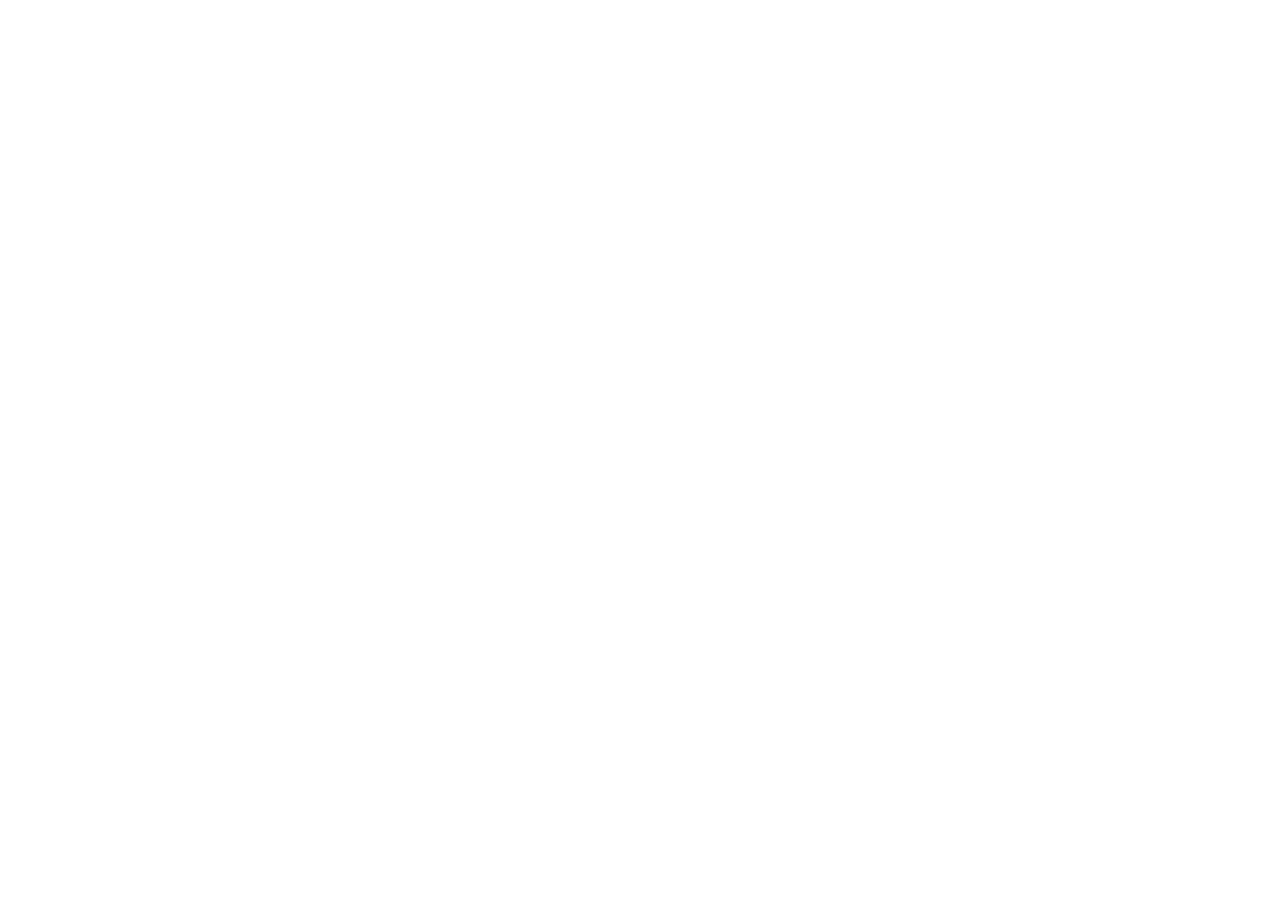
==== index.html @ 3e9af6ec "addtitle to html" ====
<!DOCTYPE html>
<html lang="en">
  <head>
    <meta charset="UTF-8" />
    <meta http-equiv="X-UA-Compatible" content="IE=edge" />
    <meta name="viewport" content="width=device-width, initial-scale=1.0" />
    <title>food availability</title>
  </head>
  <body></body>
</html>
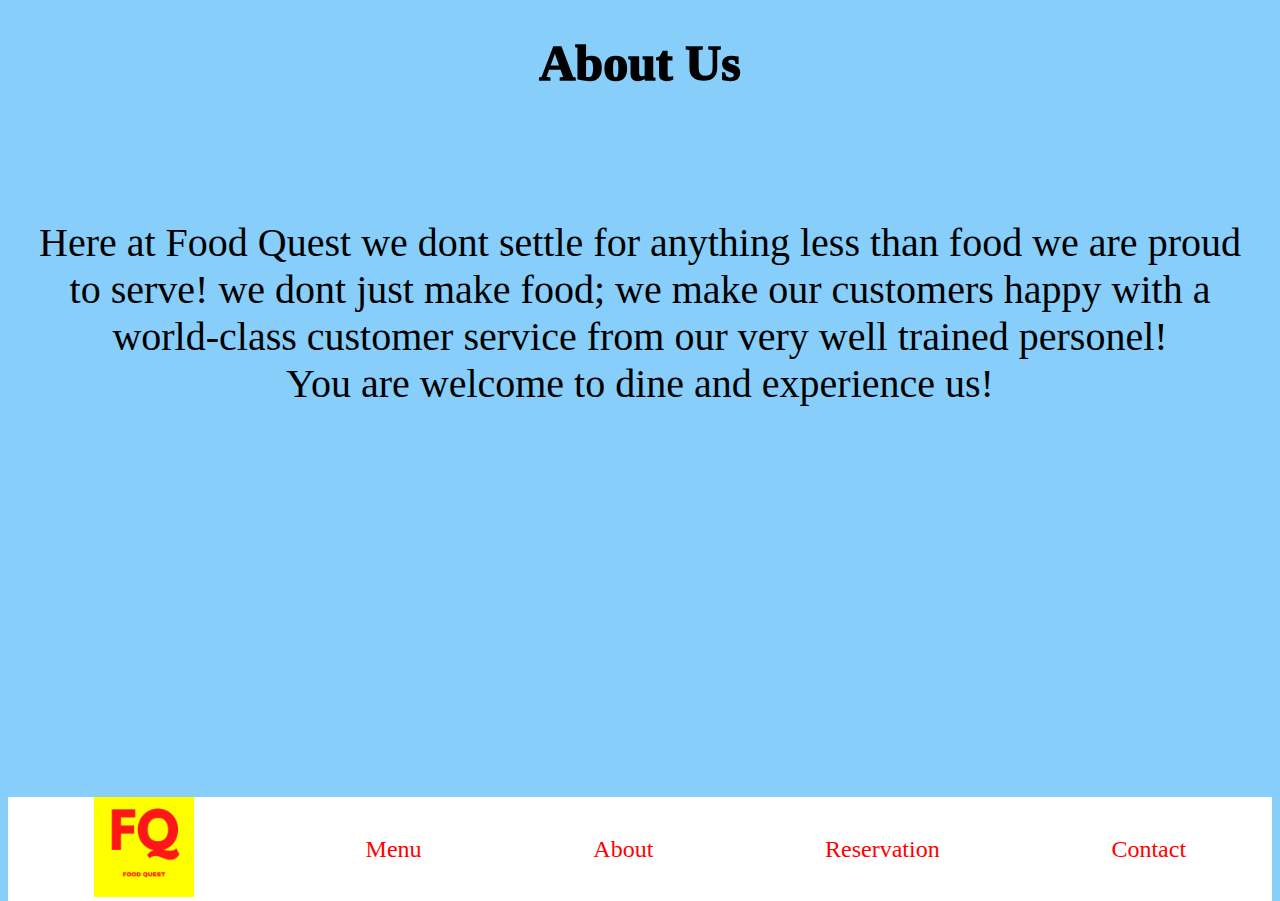
==== commit 6d5fcbe1: "lulu thuku" ====
--- a/index.html
+++ b/index.html
@@ -4,7 +4,31 @@
     <meta charset="UTF-8" />
     <meta http-equiv="X-UA-Compatible" content="IE=edge" />
     <meta name="viewport" content="width=device-width, initial-scale=1.0" />
-    <title>food availability</title>
+    <link rel="stylesheet" href="style.css" />
+    <title>Document</title>
   </head>
-  <body></body>
+  <body>
+    <h1>About Us</h1>
+    <br>
+    <br>
+    <br>
+    <p>
+      Here at Food Quest we dont settle for anything less than food we are
+      proud<br />
+      to serve! we dont just make food; we make our customers happy with a<br />
+      world-class customer service from our very well trained personel!<br />
+      You are welcome to dine and experience us!
+    </p>
+    <section id="foot">
+    <div class="footer">
+      <div class="Home">
+        <a href="#"><img src="./fqlogo.png" height="100px" /></a>
+      </div>
+      <div class="Menu"><a href="#">Menu</a></div>
+      <div class="About"><a href="#">About</a></div>
+      <div class="Reservation"><a href="#">Reservation</a></div>
+      <div class="Contact"><a href="#">Contact</a></div>
+    </section>
+    </div>
+  </body>
 </html>
--- a/style.css
+++ b/style.css
@@ -0,0 +1,34 @@
+.footer {
+  display: flex;
+  justify-content: space-around;
+}
+.Menu,
+.About,
+.Reservation,
+.Contact {
+  font-size: x-large;
+  align-self: center;
+}
+a {
+  color: red;
+  text-decoration: none;
+}
+a:hover {
+  text-decoration: underline;
+}
+p {
+  text-align: center;
+  font-size: 40px;
+}
+h1 {
+  text-align: center;
+  font-size: 50px;
+  font-weight: 1000;
+}
+body {
+  background-color: lightskyblue;
+}
+#foot {
+  background-color: white;
+  transform: translateY(350px);
+}
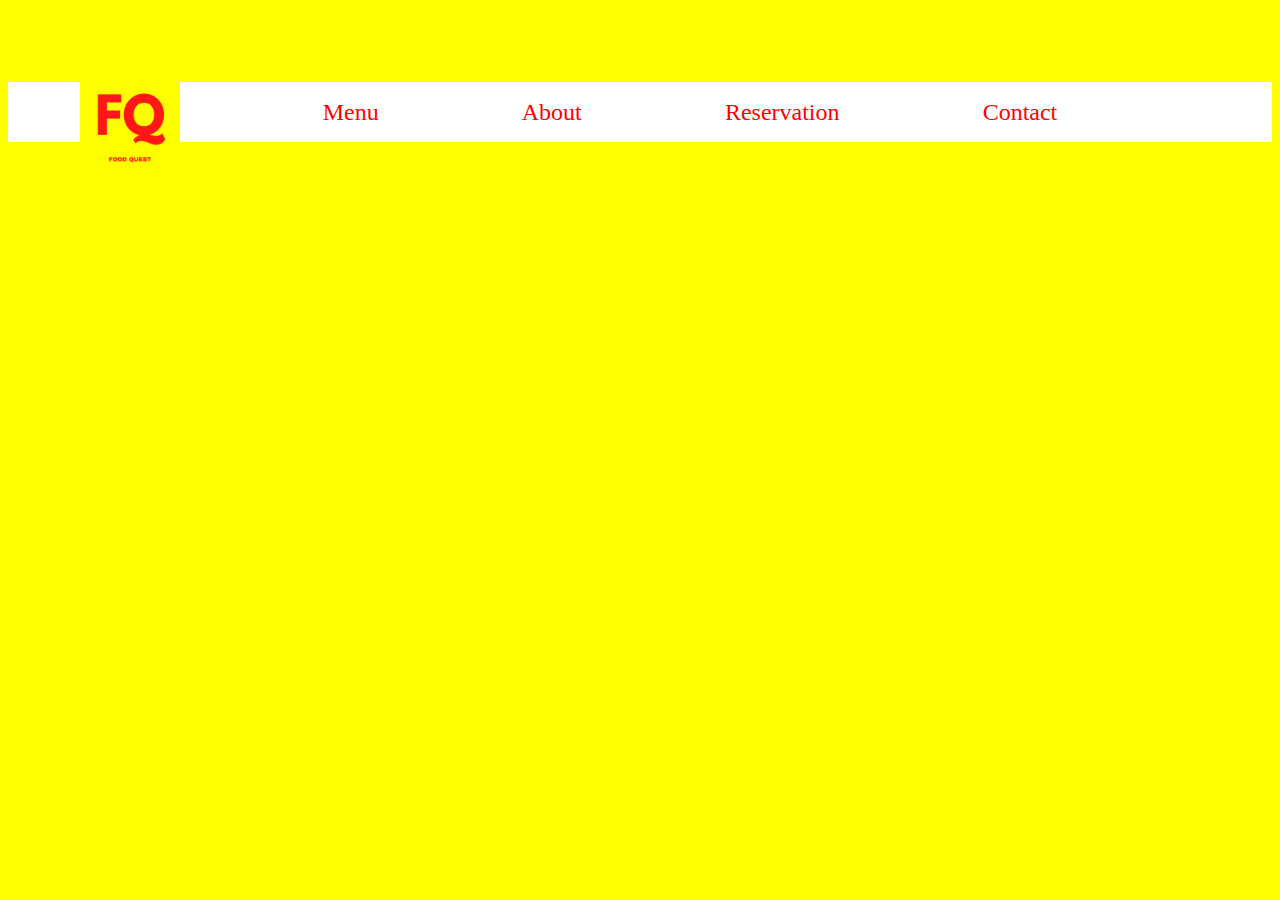
==== commit 4ee3ef29: "Rename home.html to index.html" ====
--- a/index.html
+++ b/index.html
@@ -1,34 +1,49 @@
 <!DOCTYPE html>
 <html lang="en">
-  <head>
-    <meta charset="UTF-8" />
-    <meta http-equiv="X-UA-Compatible" content="IE=edge" />
-    <meta name="viewport" content="width=device-width, initial-scale=1.0" />
-    <link rel="stylesheet" href="style.css" />
-    <title>Document</title>
-  </head>
-  <body>
-    <h1>About Us</h1>
-    <br>
-    <br>
-    <br>
-    <p>
-      Here at Food Quest we dont settle for anything less than food we are
-      proud<br />
-      to serve! we dont just make food; we make our customers happy with a<br />
-      world-class customer service from our very well trained personel!<br />
-      You are welcome to dine and experience us!
-    </p>
-    <section id="foot">
+<head>
+    <meta charset="UTF-8">
+    <meta http-equiv="X-UA-Compatible" content="IE=edge">
+    <meta name="viewport" content="width=device-width, initial-scale=1.0">
+    <title>food quest</title>
+    <link rel="stylesheet" href="home.css">
+    <link href="https://cdn.jsdelivr.net/npm/bootstrap@5.1.3/dist/css/bootstrap.min.css" rel="stylesheet" integrity="sha384-1BmE4kWBq78iYhFldvKuhfTAU6auU8tT94WrHftjDbrCEXSU1oBoqyl2QvZ6jIW3" crossorigin="anonymous">
+</head>
+<body>
+    <section class="one">
+      <div class="cont">
+
+        <div id="carouselExampleSlidesOnly" class="carousel slide" data-bs-ride="carousel">
+            <div class="carousel-inner">
+              <div class="carousel-item active">
+                <img src="https://wallpaperaccess.com/full/158391.jpg" class="d-block w-100" alt="...">
+              </div>
+              <div class="carousel-item">
+                <img src="https://wallpaperaccess.com/full/3331116.jpg" class="d-block w-100" alt="...">
+              </div>
+              <div class="carousel-item">
+                <img src="https://images.unsplash.com/photo-1515003197210-e0cd71810b5f?ixlib=rb-1.2.1&ixid=MnwxMjA3fDB8MHxleHBsb3JlLWZlZWR8MjZ8fHxlbnwwfHx8fA%3D%3D&w=1000&q=80" class="d-block w-100" alt="...">
+              </div>
+            </div>
+          </div>
+
+          <div class="intro">
+         <h2>WELCOME TO  FOOD QUEST!</h2>
+         <P>We deal with the best fresh <br>
+            and tasty local meals which are<br>
+        pocket friendly<br>
+         We serve both take out and walk in orders<br>
+               You are welcome to Dine with us</P>
+            </div>
+    </section>
+    
     <div class="footer">
-      <div class="Home">
-        <a href="#"><img src="./fqlogo.png" height="100px" /></a>
-      </div>
-      <div class="Menu"><a href="#">Menu</a></div>
-      <div class="About"><a href="#">About</a></div>
-      <div class="Reservation"><a href="#">Reservation</a></div>
-      <div class="Contact"><a href="#">Contact</a></div>
-    </section>
-    </div>
-  </body>
+        <div class="Home"><a id ="home" href="home.html"><img src="Images/logo.png" height="100px"></a></div>
+        <div class="Menu"><a id ="menu" href= "breakfast.html" >Menu</a></div>
+        <div class="About"><a id ="About" href="index.html">About</a></div>
+        <div class="Reservation"><a id ="Reservation" href="order/order.html">Reservation</a></div>
+        <div class="Contact"><a href="#" id ="Contact">Contact</a></div>
+​
+    </div> 
+<script src="https://cdn.jsdelivr.net/npm/bootstrap@5.1.3/dist/js/bootstrap.bundle.min.js" integrity="sha384-ka7Sk0Gln4gmtz2MlQnikT1wXgYsOg+OMhuP+IlRH9sENBO0LRn5q+8nbTov4+1p" crossorigin="anonymous"></script>
+</body>
 </html>
--- a/home.css
+++ b/home.css
@@ -0,0 +1,78 @@
+.topic {
+display: block;
+margin:0px;
+padding: 0px;
+position: fixed;
+}
+.cont{
+    margin-top: 50px;
+    text-align: left;
+    
+}
+
+.cont p {
+    font-size: 2rem;
+    font-family: Cambria, Cochin, Georgia, Times, 'Times New Roman', serif;
+    font-style: oblique;
+}
+body {
+    background-color: yellow;
+}
+footer {
+    margin-top: 10px;
+}
+.carousel{
+    height: 100%;
+    width: 100%;
+    z-index: -1;
+}
+
+.carousel-item img{
+    height: 100vh;
+}
+
+.intro{
+    position: relative;
+   margin-top: -400px;
+   text-align: center;
+   color: black;
+   font-weight: 700;
+   position: relative;
+   left: -250px;
+   
+}
+.footer{
+    display: flex;
+    background-color: white;
+    justify-content: space-around;
+    height: 60px;
+
+}
+.Menu, .About, .Reservation, .Contact{
+    font-size: x-large;
+    align-self: center;
+}
+#menu{
+    color: red;
+    text-decoration: none;
+}
+#Contact{
+    color: red;
+    text-decoration: none;
+}
+#About{
+    color: red;
+    text-decoration: none;
+}
+#Reservation{
+    color: red;
+    text-decoration: none;
+}
+
+.one{
+    position: relative;
+    top: -150px;
+}
+#About:hover, #Contact:hover, #menu:hover, #Reservation:hover{
+    text-decoration: underline;
+}
